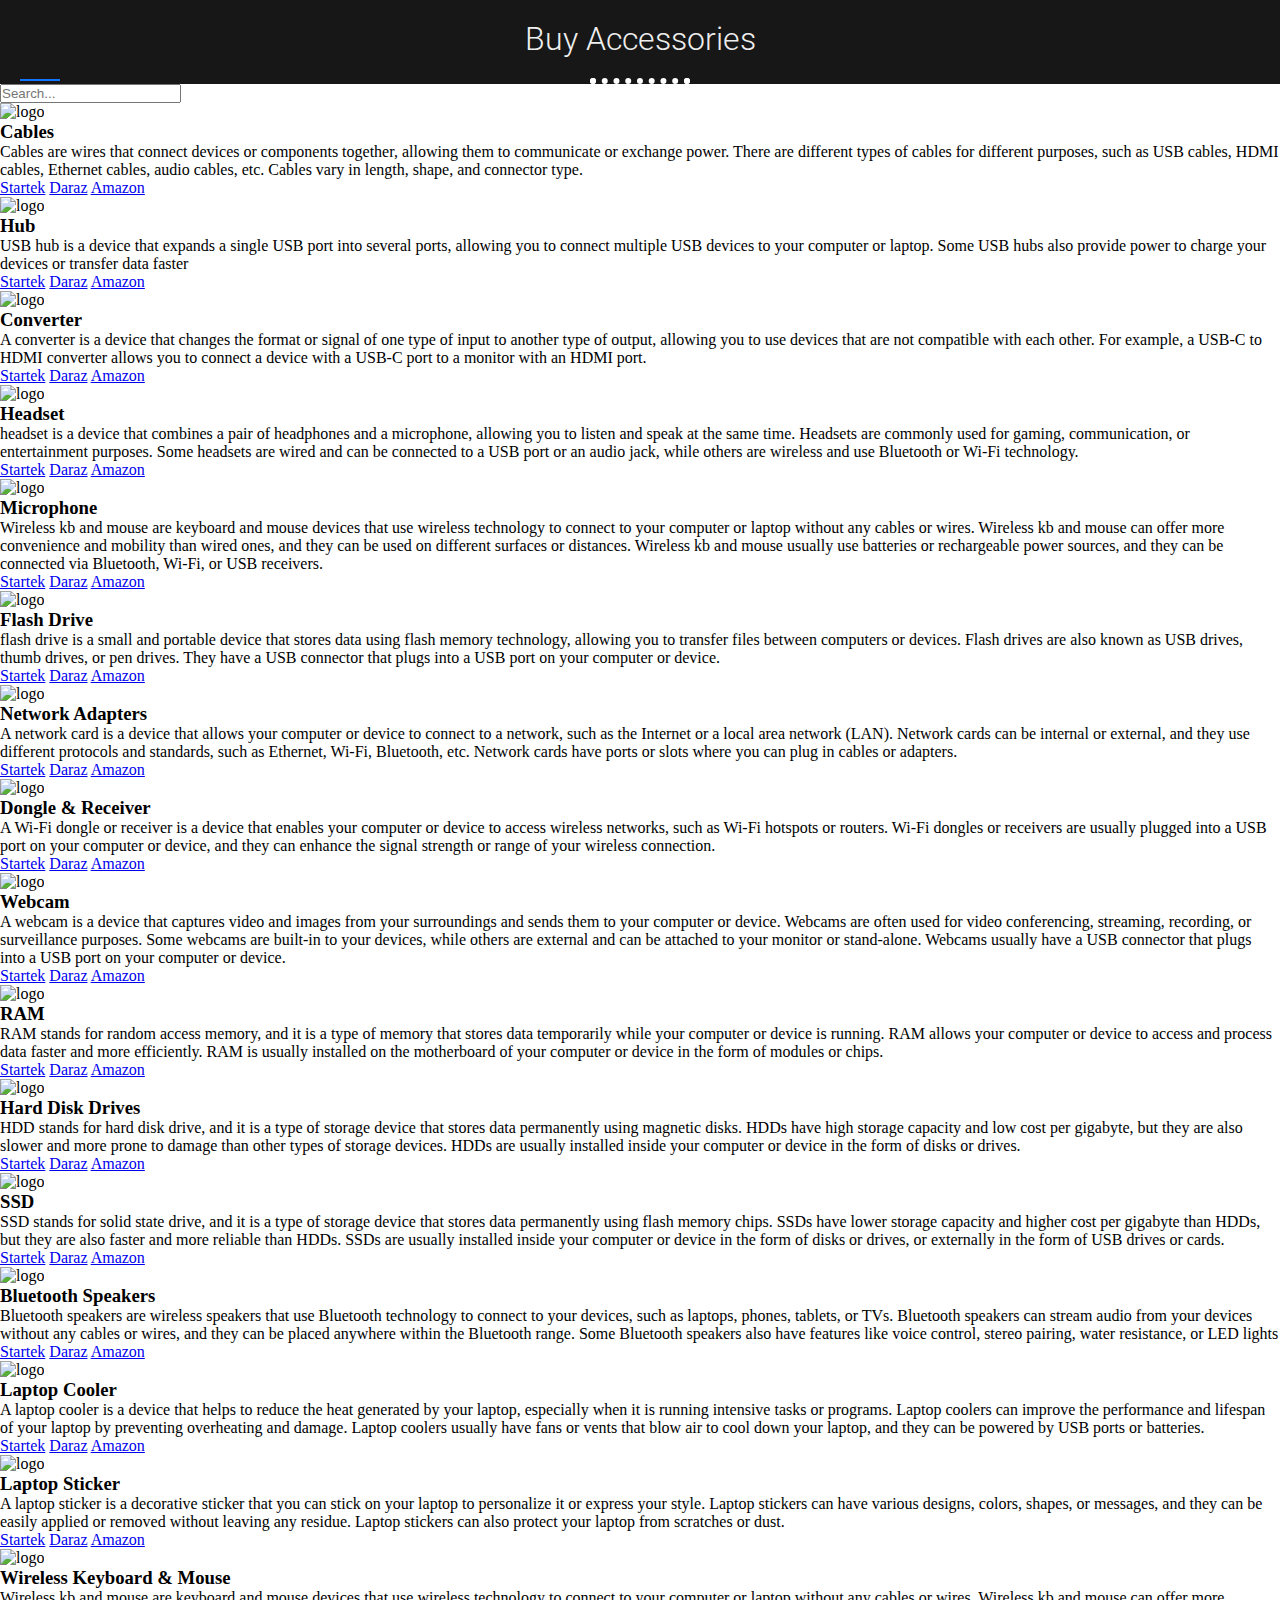
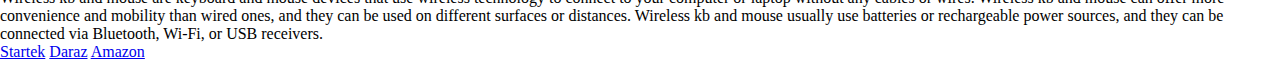
==== pages/accessories/accessories.html @ 8694d3c1 "debug" ====
<!DOCTYPE html>
<html lang="en">

<head>
    <meta charset="UTF-8">
    <meta http-equiv="X-UA-Compatible" content="IE=edge">
    <meta name="viewport" content="width=device-width, initial-scale=1.0">
    <title>Buy Accessories | Utility Toolkit</title>
    <link rel="shortcut icon" href="/favicon.png" type="image/x-icon">

    <!--CSS-->
    <link rel="stylesheet" href="accessories.css">
    <link rel="stylesheet" href="../../css/universal.css">


    <!--Fontawesome CDN-->
    <link rel="stylesheet" href="https://cdnjs.cloudflare.com/ajax/libs/font-awesome/6.1.1/css/all.min.css"
        integrity="sha512-KfkfwYDsLkIlwQp6LFnl8zNdLGxu9YAA1QvwINks4PhcElQSvqcyVLLD9aMhXd13uQjoXtEKNosOWaZqXgel0g=="
        crossorigin="anonymous" referrerpolicy="no-referrer" />

</head>

<body class="body">

    <header class="header">
        <div class="back-button">
            <a href="../../index.html"><i class="far fa-arrow-alt-circle-left"></i></a><!--Back-->
        </div>

        <p class="header-text">Buy Accessories</p>
        <hr class="dotted-hr">
    </header>

    <section class="softwares">
        <div class="search-section">
            <div class="search-container">
                
                <input type="text" placeholder="Search..." class="search-input" onkeydown="handleEnterKey(event)">
                <a href="#" class="close-btn" onclick="closeFunction()"><i class="fa-solid fa-xmark"></i></a>
                <a href="#" class="search-btn" onclick="searchFunction()"><i class="fa-solid fa-magnifying-glass"></i></a>
                
            </div>
        </div>

        <section class="accessories-main">
           
            <div class="bcard-container">
                <div class="image-wrapper">
                    <img src="../../res/accessories-thumbs/cables.jpg" alt="logo" class="bcard-img">
                </div>
                <div class="title-wrapper">
                    <div class="bcard-text-wrapper">
                        <h3 class="bcard-title">Cables</h3>
                        <p class="bcard-desc">Cables are wires that connect devices or components together, allowing them to communicate or exchange power. There are different types of cables for different purposes, such as USB cables, HDMI cables, Ethernet cables, audio cables, etc. Cables vary in length, shape, and connector type.</p>
                    </div>
                    <div class="link-wrapper">
                        <a href="https://www.startech.com.bd/accessories/converter-and-cable" class="bcard-link" target="_blank">Startek</a>
                        <a href="https://www.daraz.com.bd/catalog/?q=cables&_keyori=ss&from=input&spm=a2a0e.searchlistcategory.search.go.14eb2259QyIUKb" class="bcard-link" target="_blank">Daraz</a>
                        <a href="https://www.amazon.com/Cables-Interconnects-Computer-Accessories-Supplies/b?ie=UTF8&node=172463" class="bcard-link" target="_blank">Amazon</a>
                    </div>
                </div>
            </div>
            
            <div class="bcard-container">
                <div class="image-wrapper">
                    <img src="../../res/accessories-thumbs/hub.jpg" alt="logo" class="bcard-img">
                </div>
                <div class="title-wrapper">
                    <div class="bcard-text-wrapper">
                        <h3 class="bcard-title">Hub</h3>
                        <p class="bcard-desc">USB hub is a device that expands a single USB port into several ports, allowing you to connect multiple USB devices to your computer or laptop. Some USB hubs also provide power to charge your devices or transfer data faster</p>
                    </div>
                    <div class="link-wrapper">
                        <a href="https://www.startech.com.bd/product/search?search=usb%20hub" class="bcard-link" target="_blank">Startek</a>
                        <a href="https://www.daraz.com.bd/catalog/?q=usb+hub&_keyori=ss&from=input&spm=a2a0e.searchlist.search.go.247a4cc1bIVt68" class="bcard-link" target="_blank">Daraz</a>
                        <a href="https://www.amazon.com/s?k=usb+hub&crid=26KS12NPRUAX3&sprefix=usb+h%2Caps%2C514&ref=nb_sb_noss_2" class="bcard-link" target="_blank">Amazon</a>
                    </div>
                </div>
            </div>

            <div class="bcard-container">
                <div class="image-wrapper">
                    <img src="../../res/accessories-thumbs/converter.jpg" alt="logo" class="bcard-img">
                </div>
                <div class="title-wrapper">
                    <div class="bcard-text-wrapper">
                        <h3 class="bcard-title">Converter</h3>
                        <p class="bcard-desc">A converter is a device that changes the format or signal of one type of input to another type of output, allowing you to use devices that are not compatible with each other. For example, a USB-C to HDMI converter allows you to connect a device with a USB-C port to a monitor with an HDMI port.</p>
                    </div>
                    <div class="link-wrapper">
                        <a href="https://www.startech.com.bd/product/search?search=converter" class="bcard-link" target="_blank">Startek</a>
                        <a href="https://www.daraz.com.bd/catalog/?q=converter&_keyori=ss&from=input&spm=a2a0e.searchlist.search.go.58653e6bN3MOMS" class="bcard-link" target="_blank">Daraz</a>
                        <a href="https://www.amazon.com/s?k=converter&crid=3FDEK89T9HRG6&sprefix=conver%2Caps%2C524&ref=nb_sb_noss_2" class="bcard-link" target="_blank">Amazon</a>
                    </div>
                </div>
            </div>

            <div class="bcard-container">
                <div class="image-wrapper">
                    <img src="../../res/accessories-thumbs/headset.jpg" alt="logo" class="bcard-img">
                </div>
                <div class="title-wrapper">
                    <div class="bcard-text-wrapper">
                        <h3 class="bcard-title">Headset</h3>
                        <p class="bcard-desc">headset is a device that combines a pair of headphones and a microphone, allowing you to listen and speak at the same time. Headsets are commonly used for gaming, communication, or entertainment purposes. Some headsets are wired and can be connected to a USB port or an audio jack, while others are wireless and use Bluetooth or Wi-Fi technology.</p>
                    </div>
                    <div class="link-wrapper">
                        <a href="https://www.startech.com.bd/product/search?search=headset" class="bcard-link" target="_blank">Startek</a>
                        <a href="https://www.daraz.com.bd/catalog/?q=headset&_keyori=ss&from=input&spm=a2a0e.searchlist.search.go.44bf26fcrJpEYH" class="bcard-link" target="_blank">Daraz</a>
                        <a href="https://www.amazon.com/s?k=headset&crid=1D5YK2GK0RAXV&sprefix=headse%2Caps%2C366&ref=nb_sb_noss_2" class="bcard-link" target="_blank">Amazon</a>
                    </div>
                </div>
            </div>

            <div class="bcard-container">
                <div class="image-wrapper">
                    <img src="../../res/accessories-thumbs/mic.jpg" alt="logo" class="bcard-img">
                </div>
                <div class="title-wrapper">
                    <div class="bcard-text-wrapper">
                        <h3 class="bcard-title">Microphone</h3>
                        <p class="bcard-desc">Wireless kb and mouse are keyboard and mouse devices that use wireless technology to connect to your computer or laptop without any cables or wires. Wireless kb and mouse can offer more convenience and mobility than wired ones, and they can be used on different surfaces or distances. Wireless kb and mouse usually use batteries or rechargeable power sources, and they can be connected via Bluetooth, Wi-Fi, or USB receivers.</p>
                    </div>
                    <div class="link-wrapper">
                        <a href="https://www.startech.com.bd/product/search?search=microphone" class="bcard-link" target="_blank">Startek</a>
                        <a href="https://www.daraz.com.bd/catalog/?q=microphone&_keyori=ss&from=input&spm=a2a0e.searchlist.search.go.70b71519PopYeB" class="bcard-link" target="_blank">Daraz</a>
                        <a href="https://www.amazon.com/s?k=microphone&crid=33XK8N0WJSATA&sprefix=headset%2Caps%2C482&ref=nb_sb_noss_1" class="bcard-link" target="_blank">Amazon</a>
                    </div>
                </div>
            </div>

            <div class="bcard-container">
                <div class="image-wrapper">
                    <img src="../../res/accessories-thumbs/flashdrive.jpg" alt="logo" class="bcard-img">
                </div>
                <div class="title-wrapper">
                    <div class="bcard-text-wrapper">
                        <h3 class="bcard-title">Flash Drive</h3>
                        <p class="bcard-desc">flash drive is a small and portable device that stores data using flash memory technology, allowing you to transfer files between computers or devices. Flash drives are also known as USB drives, thumb drives, or pen drives. They have a USB connector that plugs into a USB port on your computer or device.</p>
                    </div>
                    <div class="link-wrapper">
                        <a href="https://www.startech.com.bd/product/search?search=flash%20drive" class="bcard-link" target="_blank">Startek</a>
                        <a href="https://www.daraz.com.bd/catalog/?q=flash+drive&_keyori=ss&from=input&spm=a2a0e.searchlist.search.go.5f4f3c93hPxgpX" class="bcard-link" target="_blank">Daraz</a>
                        <a href="https://www.amazon.com/s?k=flash+drive&crid=3FKYIZ6HD2N2D&sprefix=flash+drive%2Caps%2C444&ref=nb_sb_noss_1" class="bcard-link" target="_blank">Amazon</a>
                    </div>
                </div>
            </div>

            <div class="bcard-container">
                <div class="image-wrapper">
                    <img src="../../res/accessories-thumbs/networkadapter.jpg" alt="logo" class="bcard-img">
                </div>
                <div class="title-wrapper">
                    <div class="bcard-text-wrapper">
                        <h3 class="bcard-title">Network Adapters</h3>
                        <p class="bcard-desc"> A network card is a device that allows your computer or device to connect to a network, such as the Internet or a local area network (LAN). Network cards can be internal or external, and they use different protocols and standards, such as Ethernet, Wi-Fi, Bluetooth, etc. Network cards have ports or slots where you can plug in cables or adapters.</p>
                    </div>
                    <div class="link-wrapper">
                        <a href="https://www.startech.com.bd/product/search?search=network%20adapter" class="bcard-link" target="_blank">Startek</a>
                        <a href="https://www.daraz.com.bd/catalog/?q=network+adapters&_keyori=ss&from=input&spm=a2a0e.searchlist.search.go.404571b6irMTUr" class="bcard-link" target="_blank">Daraz</a>
                        <a href="https://www.amazon.com/s?k=network+adapters&crid=2GXFWOJHQ6JYX&sprefix=flash+drive%2Caps%2C389&ref=nb_sb_noss_1" class="bcard-link" target="_blank">Amazon</a>
                    </div>
                </div>
            </div>

            <div class="bcard-container">
                <div class="image-wrapper">
                    <img src="../../res/accessories-thumbs/dongle.jpg" alt="logo" class="bcard-img">
                </div>
                <div class="title-wrapper">
                    <div class="bcard-text-wrapper">
                        <h3 class="bcard-title">Dongle & Receiver</h3>
                        <p class="bcard-desc">A Wi-Fi dongle or receiver is a device that enables your computer or device to access wireless networks, such as Wi-Fi hotspots or routers. Wi-Fi dongles or receivers are usually plugged into a USB port on your computer or device, and they can enhance the signal strength or range of your wireless connection.</p>
                    </div>
                    <div class="link-wrapper">
                        <a href="https://www.startech.com.bd/product/search?search=Dongle" class="bcard-link" target="_blank">Startek</a>
                        <a href="https://www.daraz.com.bd/catalog/?q=Dongle+%26+Receiver&_keyori=ss&from=input&spm=a2a0e.searchlist.search.go.9b7b529dlMz8zG" class="bcard-link" target="_blank">Daraz</a>
                        <a href="https://www.amazon.com/s?k=Dongle+%26+Receiver&crid=DI0KEMF2YB98&sprefix=dongle+%26+receiver%2Caps%2C424&ref=nb_sb_noss_2" class="bcard-link" target="_blank">Amazon</a>
                    </div>
                </div>
            </div>

            <div class="bcard-container">
                <div class="image-wrapper">
                    <img src="../../res/accessories-thumbs/webcam.jpg" alt="logo" class="bcard-img">
                </div>
                <div class="title-wrapper">
                    <div class="bcard-text-wrapper">
                        <h3 class="bcard-title">Webcam</h3>
                        <p class="bcard-desc">A webcam is a device that captures video and images from your surroundings and sends them to your computer or device. Webcams are often used for video conferencing, streaming, recording, or surveillance purposes. Some webcams are built-in to your devices, while others are external and can be attached to your monitor or stand-alone. Webcams usually have a USB connector that plugs into a USB port on your computer or device.</p>
                    </div>
                    <div class="link-wrapper">
                        <a href="https://www.startech.com.bd/product/search?search=Webcam" class="bcard-link" target="_blank">Startek</a>
                        <a href="https://www.daraz.com.bd/catalog/?q=Webcam&_keyori=ss&from=input&spm=a2a0e.searchlist.search.go.51b940a4C7V41W" class="bcard-link" target="_blank">Daraz</a>
                        <a href="https://www.amazon.com/s?k=Webcam&crid=QS3STAT1U84D&sprefix=dongle+%26+receiver%2Caps%2C342&ref=nb_sb_noss_2" class="bcard-link" target="_blank">Amazon</a>
                    </div>
                </div>
            </div>

            <div class="bcard-container">
                <div class="image-wrapper">
                    <img src="../../res/accessories-thumbs/ram.jpg" alt="logo" class="bcard-img">
                </div>
                <div class="title-wrapper">
                    <div class="bcard-text-wrapper">
                        <h3 class="bcard-title">RAM</h3>
                        <p class="bcard-desc">RAM stands for random access memory, and it is a type of memory that stores data temporarily while your computer or device is running. RAM allows your computer or device to access and process data faster and more efficiently. RAM is usually installed on the motherboard of your computer or device in the form of modules or chips.</p>
                    </div>
                    <div class="link-wrapper">
                        <a href="https://www.startech.com.bd/product/search?search=RAM" class="bcard-link" target="_blank">Startek</a>
                        <a href="https://www.daraz.com.bd/catalog/?q=Ram&_keyori=ss&from=input&spm=a2a0e.searchlist.search.go.1f4f1d96wsYfe8" class="bcard-link" target="_blank">Daraz</a>
                        <a href="https://www.amazon.com/s?k=RAM&crid=M0MOA0PH8SU7&sprefix=ram%2Caps%2C554&ref=nb_sb_noss_1" class="bcard-link" target="_blank">Amazon</a>
                    </div>
                </div>
            </div>

            <div class="bcard-container">
                <div class="image-wrapper">
                    <img src="../../res/accessories-thumbs/hdd.jpg" alt="logo" class="bcard-img">
                </div>
                <div class="title-wrapper">
                    <div class="bcard-text-wrapper">
                        <h3 class="bcard-title">Hard Disk Drives</h3>
                        <p class="bcard-desc"> HDD stands for hard disk drive, and it is a type of storage device that stores data permanently using magnetic disks. HDDs have high storage capacity and low cost per gigabyte, but they are also slower and more prone to damage than other types of storage devices. HDDs are usually installed inside your computer or device in the form of disks or drives.</p>
                    </div>
                    <div class="link-wrapper">
                        <a href="https://www.startech.com.bd/product/search?search=HDD" class="bcard-link" target="_blank">Startek</a>
                        <a href="https://www.daraz.com.bd/catalog/?q=HDD&_keyori=ss&from=input&spm=a2a0e.searchlist.search.go.6c1b4db8ySnjA4" class="bcard-link" target="_blank">Daraz</a>
                        <a href="https://www.amazon.com/s?k=HDD&crid=1PD1JQ2STYEUN&sprefix=ram%2Caps%2C447&ref=nb_sb_noss_1" class="bcard-link" target="_blank">Amazon</a>
                    </div>
                </div>
            </div>

            <div class="bcard-container">
                <div class="image-wrapper">
                    <img src="../../res/accessories-thumbs/ssd.jpg" alt="logo" class="bcard-img">
                </div>
                <div class="title-wrapper">
                    <div class="bcard-text-wrapper">
                        <h3 class="bcard-title">SSD</h3>
                        <p class="bcard-desc">SSD stands for solid state drive, and it is a type of storage device that stores data permanently using flash memory chips. SSDs have lower storage capacity and higher cost per gigabyte than HDDs, but they are also faster and more reliable than HDDs. SSDs are usually installed inside your computer or device in the form of disks or drives, or externally in the form of USB drives or cards.</p>
                    </div>
                    <div class="link-wrapper">
                        <a href="https://www.startech.com.bd/product/search?search=SSD" class="bcard-link" target="_blank">Startek</a>
                        <a href="https://www.daraz.com.bd/catalog/?q=SSD&_keyori=ss&from=input&spm=a2a0e.searchlist.search.go.51af31e3c96CYs" class="bcard-link" target="_blank">Daraz</a>
                        <a href="https://www.amazon.com/s?k=SSD&crid=GHGDDKQOH202&sprefix=ssd%2Caps%2C354&ref=nb_sb_noss_1" class="bcard-link" target="_blank">Amazon</a>
                    </div>
                </div>
            </div>

            <div class="bcard-container">
                <div class="image-wrapper">
                    <img src="../../res/accessories-thumbs/btspeaker.jpg" alt="logo" class="bcard-img">
                </div>
                <div class="title-wrapper">
                    <div class="bcard-text-wrapper">
                        <h3 class="bcard-title">Bluetooth Speakers</h3>
                        <p class="bcard-desc">Bluetooth speakers are wireless speakers that use Bluetooth technology to connect to your devices, such as laptops, phones, tablets, or TVs. Bluetooth speakers can stream audio from your devices without any cables or wires, and they can be placed anywhere within the Bluetooth range. Some Bluetooth speakers also have features like voice control, stereo pairing, water resistance, or LED lights</p>
                    </div>
                    <div class="link-wrapper">
                        <a href="https://www.startech.com.bd/product/search?search=Bluetooth%20Speakers" class="bcard-link" target="_blank">Startek</a>
                        <a href="https://www.daraz.com.bd/catalog/?q=Bluetooth+Speakers&_keyori=ss&from=input&spm=a2a0e.searchlist.search.go.6d356babdQnr4x" class="bcard-link" target="_blank">Daraz</a>
                        <a href="https://www.amazon.com/s?k=Bluetooth+Speakers&crid=2NWDIFMOE41KA&sprefix=bluetooth+speakers%2Caps%2C594&ref=nb_sb_noss_1" class="bcard-link" target="_blank">Amazon</a>
                    </div>
                </div>
            </div>

            <div class="bcard-container">
                <div class="image-wrapper">
                    <img src="../../res/accessories-thumbs/laptopcooler.jpg" alt="logo" class="bcard-img">
                </div>
                <div class="title-wrapper">
                    <div class="bcard-text-wrapper">
                        <h3 class="bcard-title">Laptop Cooler</h3>
                        <p class="bcard-desc">A laptop cooler is a device that helps to reduce the heat generated by your laptop, especially when it is running intensive tasks or programs. Laptop coolers can improve the performance and lifespan of your laptop by preventing overheating and damage. Laptop coolers usually have fans or vents that blow air to cool down your laptop, and they can be powered by USB ports or batteries.</p>
                    </div>
                    <div class="link-wrapper">
                        <a href="https://www.startech.com.bd/product/search?search=Laptop%20Cooler" class="bcard-link" target="_blank">Startek</a>
                        <a href="https://www.daraz.com.bd/catalog/?q=Laptop+Cooler&_keyori=ss&from=input&spm=a2a0e.searchlist.search.go.391928e8SRyBn4" class="bcard-link" target="_blank">Daraz</a>
                        <a href="https://www.amazon.com/s?k=Laptop+Cooler&crid=36NOPJK18WDTF&sprefix=bluetooth+speakers%2Caps%2C352&ref=nb_sb_noss_1" class="bcard-link" target="_blank">Amazon</a>
                    </div>
                </div>
            </div>

            <div class="bcard-container">
                <div class="image-wrapper">
                    <img src="../../res/accessories-thumbs/lsticker.jpg" alt="logo" class="bcard-img">
                </div>
                <div class="title-wrapper">
                    <div class="bcard-text-wrapper">
                        <h3 class="bcard-title">Laptop Sticker</h3>
                        <p class="bcard-desc">A laptop sticker is a decorative sticker that you can stick on your laptop to personalize it or express your style. Laptop stickers can have various designs, colors, shapes, or messages, and they can be easily applied or removed without leaving any residue. Laptop stickers can also protect your laptop from scratches or dust.</p>
                    </div>
                    <div class="link-wrapper">
                        <a href="#" onclick="alert('Not Available !')" class="bcard-link" target="_blank">Startek</a>
                        <a href="https://www.daraz.com.bd/catalog/?q=Laptop+Sticker&_keyori=ss&from=input&spm=a2a0e.searchlist.search.go.55af728c7ruGzW" class="bcard-link" target="_blank">Daraz</a>
                        <a href="https://www.amazon.com/s?k=Laptop+Sticker&crid=1E0I8B8XMEUA5&sprefix=laptop+cooler%2Caps%2C362&ref=nb_sb_noss_1" class="bcard-link" target="_blank">Amazon</a>
                    </div>
                </div>
            </div>

            <div class="bcard-container">
                <div class="image-wrapper">
                    <img src="../../res/accessories-thumbs/wkbms.jpg" alt="logo" class="bcard-img">
                </div>
                <div class="title-wrapper">
                    <div class="bcard-text-wrapper">
                        <h3 class="bcard-title">Wireless Keyboard & Mouse</h3>
                        <p class="bcard-desc">Wireless kb and mouse are keyboard and mouse devices that use wireless technology to connect to your computer or laptop without any cables or wires. Wireless kb and mouse can offer more convenience and mobility than wired ones, and they can be used on different surfaces or distances. Wireless kb and mouse usually use batteries or rechargeable power sources, and they can be connected via Bluetooth, Wi-Fi, or USB receivers.</p>
                    </div>
                    <div class="link-wrapper">
                        <a href="https://www.startech.com.bd/product/search?search=Wireless%20Keyboard%20%26%20Mouse" class="bcard-link" target="_blank">Startek</a>
                        <a href="https://www.daraz.com.bd/catalog/?q=Wireless+Keyboard+%26+Mouse&_keyori=ss&from=input&spm=a2a0e.searchlist.search.go.65de7959ExUaAF" class="bcard-link" target="_blank">Daraz</a>
                        <a href="https://www.amazon.com/s?k=Wireless+Keyboard+%26+Mouse&crid=31A86FTXZ0IHB&sprefix=laptop+sticker%2Caps%2C357&ref=nb_sb_noss_1" class="bcard-link" target="_blank">Amazon</a>
                    </div>
                </div>
            </div>

        
          </section>

        </div>
    </section>


































    <script src="../../js/jquery.js"></script>
    <script src="../../js/productArray.js"></script>
    <script src="../../js/script.js"></script>

</body>

</html>
---- css/universal.css ----
*{
    margin: 0px;
    padding: 0px;
    box-sizing: border-box;
    scroll-behavior: smooth;
}


/******* Fonts *******/
@font-face {
    font-family: Font1;
    src: url('../fonts/Roboto-Light.ttf');
}
@font-face {
    font-family: Font2;
    src: url('../fonts/Roboto-Light.ttf');
}

/******* Colors *******/
/* Followed Theme : #1176ff */


 :root {
    --theme: #1176ff; 
    --bg   : #171717; 
    --text : #eeeeee; 
    --dim  : #aaaaaa;
    --bgh: #222222;
} 




/******* ScrollBar *******/
::-webkit-scrollbar {
    width: 8px;
    height: 10px;
}
::-webkit-scrollbar-track {
    background-color: #5f5f5f;
}
::-webkit-scrollbar-thumb {
    background-color: var(--theme);
    border-radius: 10px;
    border: 2px solid #000000;
}
::-webkit-scrollbar-thumb:hover {
    background-color: #313131;
}

/******* Back Button *******/
.back-button{
    padding: 10px 10px;
    margin-top: 20px;
    border-bottom: 2px solid var(--theme);
    border-radius: 0px;
    position: absolute;
    top: 20px;
    left: 20px;
    transition: 0.2s;
    background-color: var(--bg);
}
.back-button a{
    padding: 10px;
    text-decoration: none;
    color: var(--text);
    font-family: Font1;
    font-weight: 600;
    background-color: transparent;
}
.back-button a i{
    background-color: transparent;
}
.back-button:hover{
    transition: 0.2s;
    border: none;
    border-radius: 2px;
    border-bottom: 3px solid var(--theme);
    background-color: #313131;
}
.back-button a:hover{
    color: var(--theme);
}

/* a:visited{
    color: ;
} */

header{
    background-color: var(--bg);
}
.header-text{
    color: var(--text);
    font-family: Font1;
    display: block;
    width: 30%;
    margin: 0 auto;
    text-align: center;
    font-size: 32px;
    padding-top: 20px;
    transition: 0.2s;
}
.dotted-hr{
    border: 6px dotted white;
    border-bottom: none;
    margin: 0 auto;
    margin-top: 20px;
    width: 100px;
}

@media screen and (max-width: 1280px) and (max-height: 720px)
{
    .header-text{
        font-size: 32px;
    }
}

@media screen and (max-width:992px){
    header{
        padding: 20px 0px;
    }
    .header-text{
        color: var(--text);
        font-family: Font1;
        display: block;
        width: 70%;
        margin: 10px auto;
        text-align: center;
        font-size: 25px;
        transition: 0.2s;
        padding-top: 0px;
    }
    .dotted-hr{
        border: 6px dotted white;
        border-bottom: none;
        margin: 0 auto;
        width: 100px;
    }

    .back-button{
        display: none;
    }
}
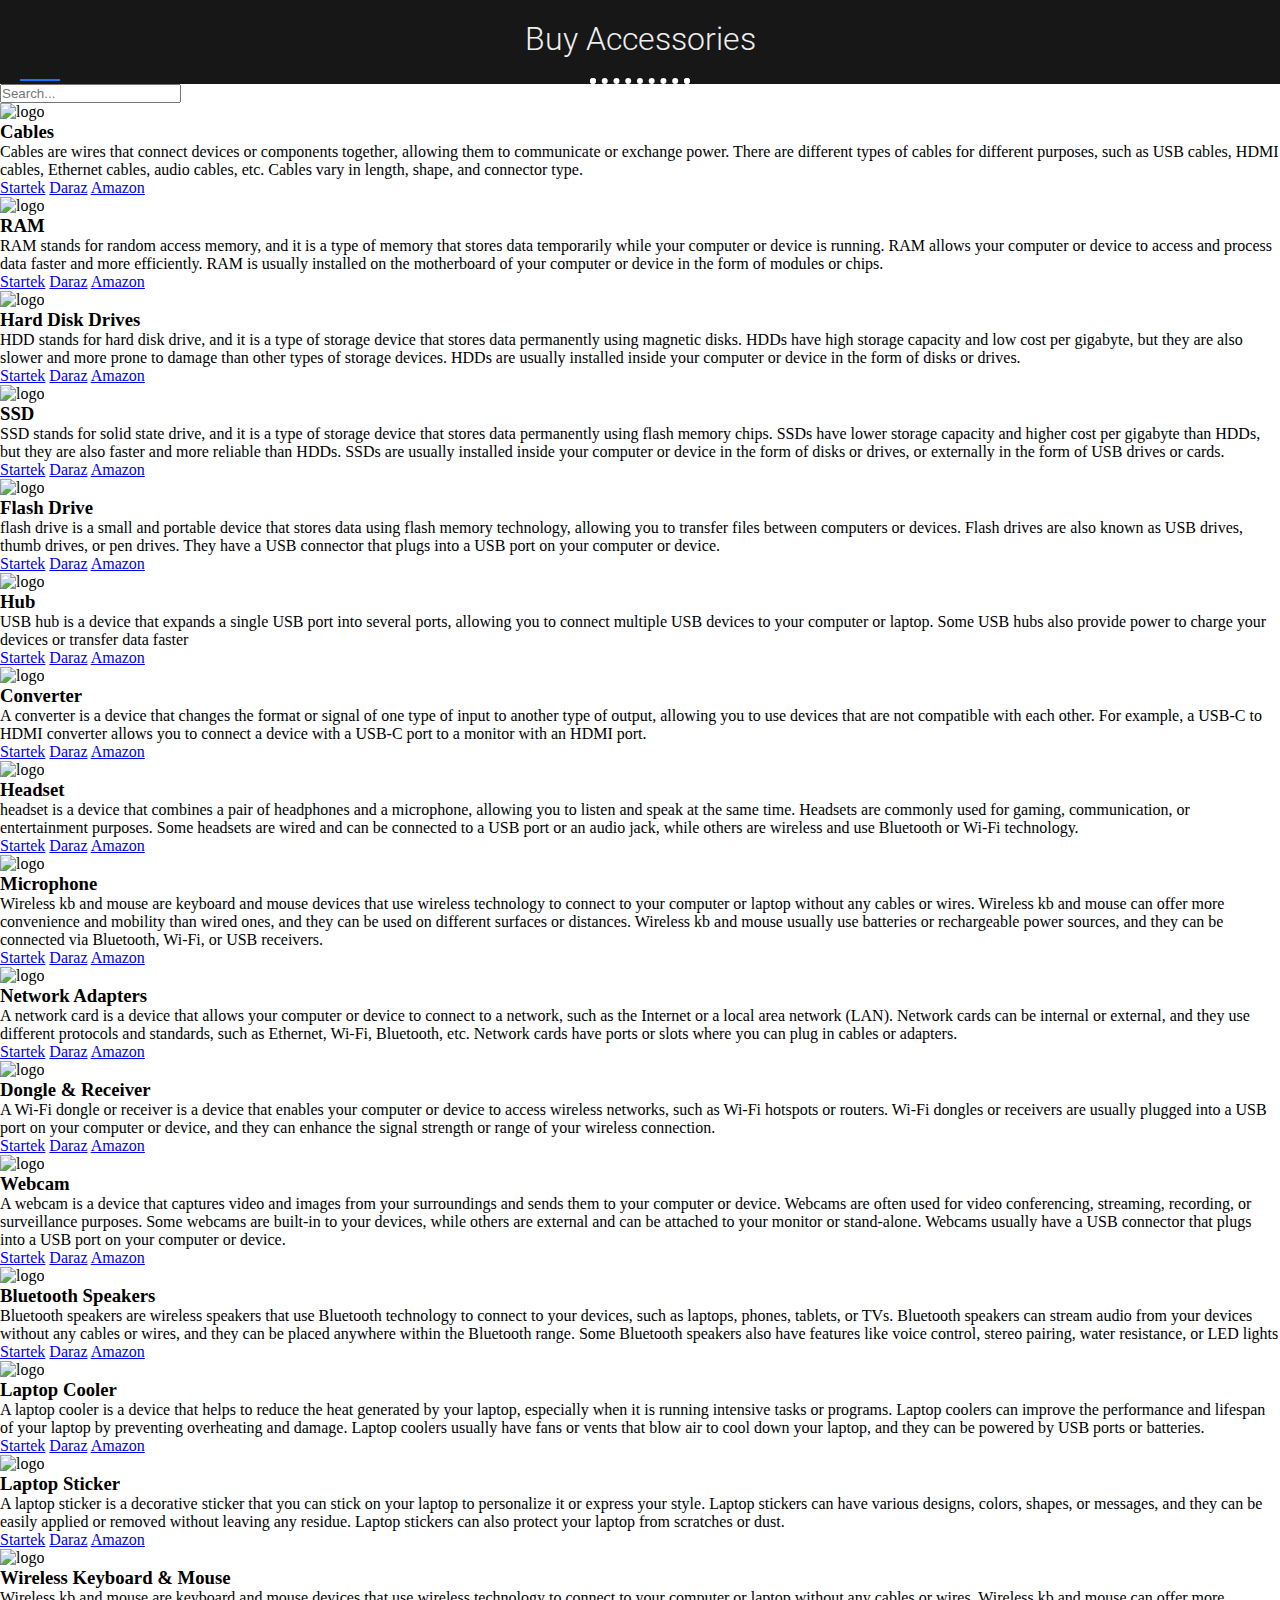
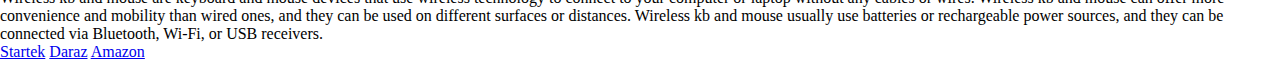
==== commit f471cd62: "debug" ====
--- a/pages/accessories/accessories.html
+++ b/pages/accessories/accessories.html
@@ -60,6 +60,74 @@
                     </div>
                 </div>
             </div>
+
+            <div class="bcard-container">
+                <div class="image-wrapper">
+                    <img src="../../res/accessories-thumbs/ram.jpg" alt="logo" class="bcard-img">
+                </div>
+                <div class="title-wrapper">
+                    <div class="bcard-text-wrapper">
+                        <h3 class="bcard-title">RAM</h3>
+                        <p class="bcard-desc">RAM stands for random access memory, and it is a type of memory that stores data temporarily while your computer or device is running. RAM allows your computer or device to access and process data faster and more efficiently. RAM is usually installed on the motherboard of your computer or device in the form of modules or chips.</p>
+                    </div>
+                    <div class="link-wrapper">
+                        <a href="https://www.startech.com.bd/product/search?search=RAM" class="bcard-link" target="_blank">Startek</a>
+                        <a href="https://www.daraz.com.bd/catalog/?q=Ram&_keyori=ss&from=input&spm=a2a0e.searchlist.search.go.1f4f1d96wsYfe8" class="bcard-link" target="_blank">Daraz</a>
+                        <a href="https://www.amazon.com/s?k=RAM&crid=M0MOA0PH8SU7&sprefix=ram%2Caps%2C554&ref=nb_sb_noss_1" class="bcard-link" target="_blank">Amazon</a>
+                    </div>
+                </div>
+            </div>
+
+            <div class="bcard-container">
+                <div class="image-wrapper">
+                    <img src="../../res/accessories-thumbs/hdd.jpg" alt="logo" class="bcard-img">
+                </div>
+                <div class="title-wrapper">
+                    <div class="bcard-text-wrapper">
+                        <h3 class="bcard-title">Hard Disk Drives</h3>
+                        <p class="bcard-desc"> HDD stands for hard disk drive, and it is a type of storage device that stores data permanently using magnetic disks. HDDs have high storage capacity and low cost per gigabyte, but they are also slower and more prone to damage than other types of storage devices. HDDs are usually installed inside your computer or device in the form of disks or drives.</p>
+                    </div>
+                    <div class="link-wrapper">
+                        <a href="https://www.startech.com.bd/product/search?search=HDD" class="bcard-link" target="_blank">Startek</a>
+                        <a href="https://www.daraz.com.bd/catalog/?q=HDD&_keyori=ss&from=input&spm=a2a0e.searchlist.search.go.6c1b4db8ySnjA4" class="bcard-link" target="_blank">Daraz</a>
+                        <a href="https://www.amazon.com/s?k=HDD&crid=1PD1JQ2STYEUN&sprefix=ram%2Caps%2C447&ref=nb_sb_noss_1" class="bcard-link" target="_blank">Amazon</a>
+                    </div>
+                </div>
+            </div>
+
+            <div class="bcard-container">
+                <div class="image-wrapper">
+                    <img src="../../res/accessories-thumbs/ssd.jpg" alt="logo" class="bcard-img">
+                </div>
+                <div class="title-wrapper">
+                    <div class="bcard-text-wrapper">
+                        <h3 class="bcard-title">SSD</h3>
+                        <p class="bcard-desc">SSD stands for solid state drive, and it is a type of storage device that stores data permanently using flash memory chips. SSDs have lower storage capacity and higher cost per gigabyte than HDDs, but they are also faster and more reliable than HDDs. SSDs are usually installed inside your computer or device in the form of disks or drives, or externally in the form of USB drives or cards.</p>
+                    </div>
+                    <div class="link-wrapper">
+                        <a href="https://www.startech.com.bd/product/search?search=SSD" class="bcard-link" target="_blank">Startek</a>
+                        <a href="https://www.daraz.com.bd/catalog/?q=SSD&_keyori=ss&from=input&spm=a2a0e.searchlist.search.go.51af31e3c96CYs" class="bcard-link" target="_blank">Daraz</a>
+                        <a href="https://www.amazon.com/s?k=SSD&crid=GHGDDKQOH202&sprefix=ssd%2Caps%2C354&ref=nb_sb_noss_1" class="bcard-link" target="_blank">Amazon</a>
+                    </div>
+                </div>
+            </div>
+
+            <div class="bcard-container">
+                <div class="image-wrapper">
+                    <img src="../../res/accessories-thumbs/flashdrive.jpg" alt="logo" class="bcard-img">
+                </div>
+                <div class="title-wrapper">
+                    <div class="bcard-text-wrapper">
+                        <h3 class="bcard-title">Flash Drive</h3>
+                        <p class="bcard-desc">flash drive is a small and portable device that stores data using flash memory technology, allowing you to transfer files between computers or devices. Flash drives are also known as USB drives, thumb drives, or pen drives. They have a USB connector that plugs into a USB port on your computer or device.</p>
+                    </div>
+                    <div class="link-wrapper">
+                        <a href="https://www.startech.com.bd/product/search?search=flash%20drive" class="bcard-link" target="_blank">Startek</a>
+                        <a href="https://www.daraz.com.bd/catalog/?q=flash+drive&_keyori=ss&from=input&spm=a2a0e.searchlist.search.go.5f4f3c93hPxgpX" class="bcard-link" target="_blank">Daraz</a>
+                        <a href="https://www.amazon.com/s?k=flash+drive&crid=3FKYIZ6HD2N2D&sprefix=flash+drive%2Caps%2C444&ref=nb_sb_noss_1" class="bcard-link" target="_blank">Amazon</a>
+                    </div>
+                </div>
+            </div>
             
             <div class="bcard-container">
                 <div class="image-wrapper">
@@ -131,23 +199,6 @@
 
             <div class="bcard-container">
                 <div class="image-wrapper">
-                    <img src="../../res/accessories-thumbs/flashdrive.jpg" alt="logo" class="bcard-img">
-                </div>
-                <div class="title-wrapper">
-                    <div class="bcard-text-wrapper">
-                        <h3 class="bcard-title">Flash Drive</h3>
-                        <p class="bcard-desc">flash drive is a small and portable device that stores data using flash memory technology, allowing you to transfer files between computers or devices. Flash drives are also known as USB drives, thumb drives, or pen drives. They have a USB connector that plugs into a USB port on your computer or device.</p>
-                    </div>
-                    <div class="link-wrapper">
-                        <a href="https://www.startech.com.bd/product/search?search=flash%20drive" class="bcard-link" target="_blank">Startek</a>
-                        <a href="https://www.daraz.com.bd/catalog/?q=flash+drive&_keyori=ss&from=input&spm=a2a0e.searchlist.search.go.5f4f3c93hPxgpX" class="bcard-link" target="_blank">Daraz</a>
-                        <a href="https://www.amazon.com/s?k=flash+drive&crid=3FKYIZ6HD2N2D&sprefix=flash+drive%2Caps%2C444&ref=nb_sb_noss_1" class="bcard-link" target="_blank">Amazon</a>
-                    </div>
-                </div>
-            </div>
-
-            <div class="bcard-container">
-                <div class="image-wrapper">
                     <img src="../../res/accessories-thumbs/networkadapter.jpg" alt="logo" class="bcard-img">
                 </div>
                 <div class="title-wrapper">
@@ -199,57 +250,6 @@
 
             <div class="bcard-container">
                 <div class="image-wrapper">
-                    <img src="../../res/accessories-thumbs/ram.jpg" alt="logo" class="bcard-img">
-                </div>
-                <div class="title-wrapper">
-                    <div class="bcard-text-wrapper">
-                        <h3 class="bcard-title">RAM</h3>
-                        <p class="bcard-desc">RAM stands for random access memory, and it is a type of memory that stores data temporarily while your computer or device is running. RAM allows your computer or device to access and process data faster and more efficiently. RAM is usually installed on the motherboard of your computer or device in the form of modules or chips.</p>
-                    </div>
-                    <div class="link-wrapper">
-                        <a href="https://www.startech.com.bd/product/search?search=RAM" class="bcard-link" target="_blank">Startek</a>
-                        <a href="https://www.daraz.com.bd/catalog/?q=Ram&_keyori=ss&from=input&spm=a2a0e.searchlist.search.go.1f4f1d96wsYfe8" class="bcard-link" target="_blank">Daraz</a>
-                        <a href="https://www.amazon.com/s?k=RAM&crid=M0MOA0PH8SU7&sprefix=ram%2Caps%2C554&ref=nb_sb_noss_1" class="bcard-link" target="_blank">Amazon</a>
-                    </div>
-                </div>
-            </div>
-
-            <div class="bcard-container">
-                <div class="image-wrapper">
-                    <img src="../../res/accessories-thumbs/hdd.jpg" alt="logo" class="bcard-img">
-                </div>
-                <div class="title-wrapper">
-                    <div class="bcard-text-wrapper">
-                        <h3 class="bcard-title">Hard Disk Drives</h3>
-                        <p class="bcard-desc"> HDD stands for hard disk drive, and it is a type of storage device that stores data permanently using magnetic disks. HDDs have high storage capacity and low cost per gigabyte, but they are also slower and more prone to damage than other types of storage devices. HDDs are usually installed inside your computer or device in the form of disks or drives.</p>
-                    </div>
-                    <div class="link-wrapper">
-                        <a href="https://www.startech.com.bd/product/search?search=HDD" class="bcard-link" target="_blank">Startek</a>
-                        <a href="https://www.daraz.com.bd/catalog/?q=HDD&_keyori=ss&from=input&spm=a2a0e.searchlist.search.go.6c1b4db8ySnjA4" class="bcard-link" target="_blank">Daraz</a>
-                        <a href="https://www.amazon.com/s?k=HDD&crid=1PD1JQ2STYEUN&sprefix=ram%2Caps%2C447&ref=nb_sb_noss_1" class="bcard-link" target="_blank">Amazon</a>
-                    </div>
-                </div>
-            </div>
-
-            <div class="bcard-container">
-                <div class="image-wrapper">
-                    <img src="../../res/accessories-thumbs/ssd.jpg" alt="logo" class="bcard-img">
-                </div>
-                <div class="title-wrapper">
-                    <div class="bcard-text-wrapper">
-                        <h3 class="bcard-title">SSD</h3>
-                        <p class="bcard-desc">SSD stands for solid state drive, and it is a type of storage device that stores data permanently using flash memory chips. SSDs have lower storage capacity and higher cost per gigabyte than HDDs, but they are also faster and more reliable than HDDs. SSDs are usually installed inside your computer or device in the form of disks or drives, or externally in the form of USB drives or cards.</p>
-                    </div>
-                    <div class="link-wrapper">
-                        <a href="https://www.startech.com.bd/product/search?search=SSD" class="bcard-link" target="_blank">Startek</a>
-                        <a href="https://www.daraz.com.bd/catalog/?q=SSD&_keyori=ss&from=input&spm=a2a0e.searchlist.search.go.51af31e3c96CYs" class="bcard-link" target="_blank">Daraz</a>
-                        <a href="https://www.amazon.com/s?k=SSD&crid=GHGDDKQOH202&sprefix=ssd%2Caps%2C354&ref=nb_sb_noss_1" class="bcard-link" target="_blank">Amazon</a>
-                    </div>
-                </div>
-            </div>
-
-            <div class="bcard-container">
-                <div class="image-wrapper">
                     <img src="../../res/accessories-thumbs/btspeaker.jpg" alt="logo" class="bcard-img">
                 </div>
                 <div class="title-wrapper">
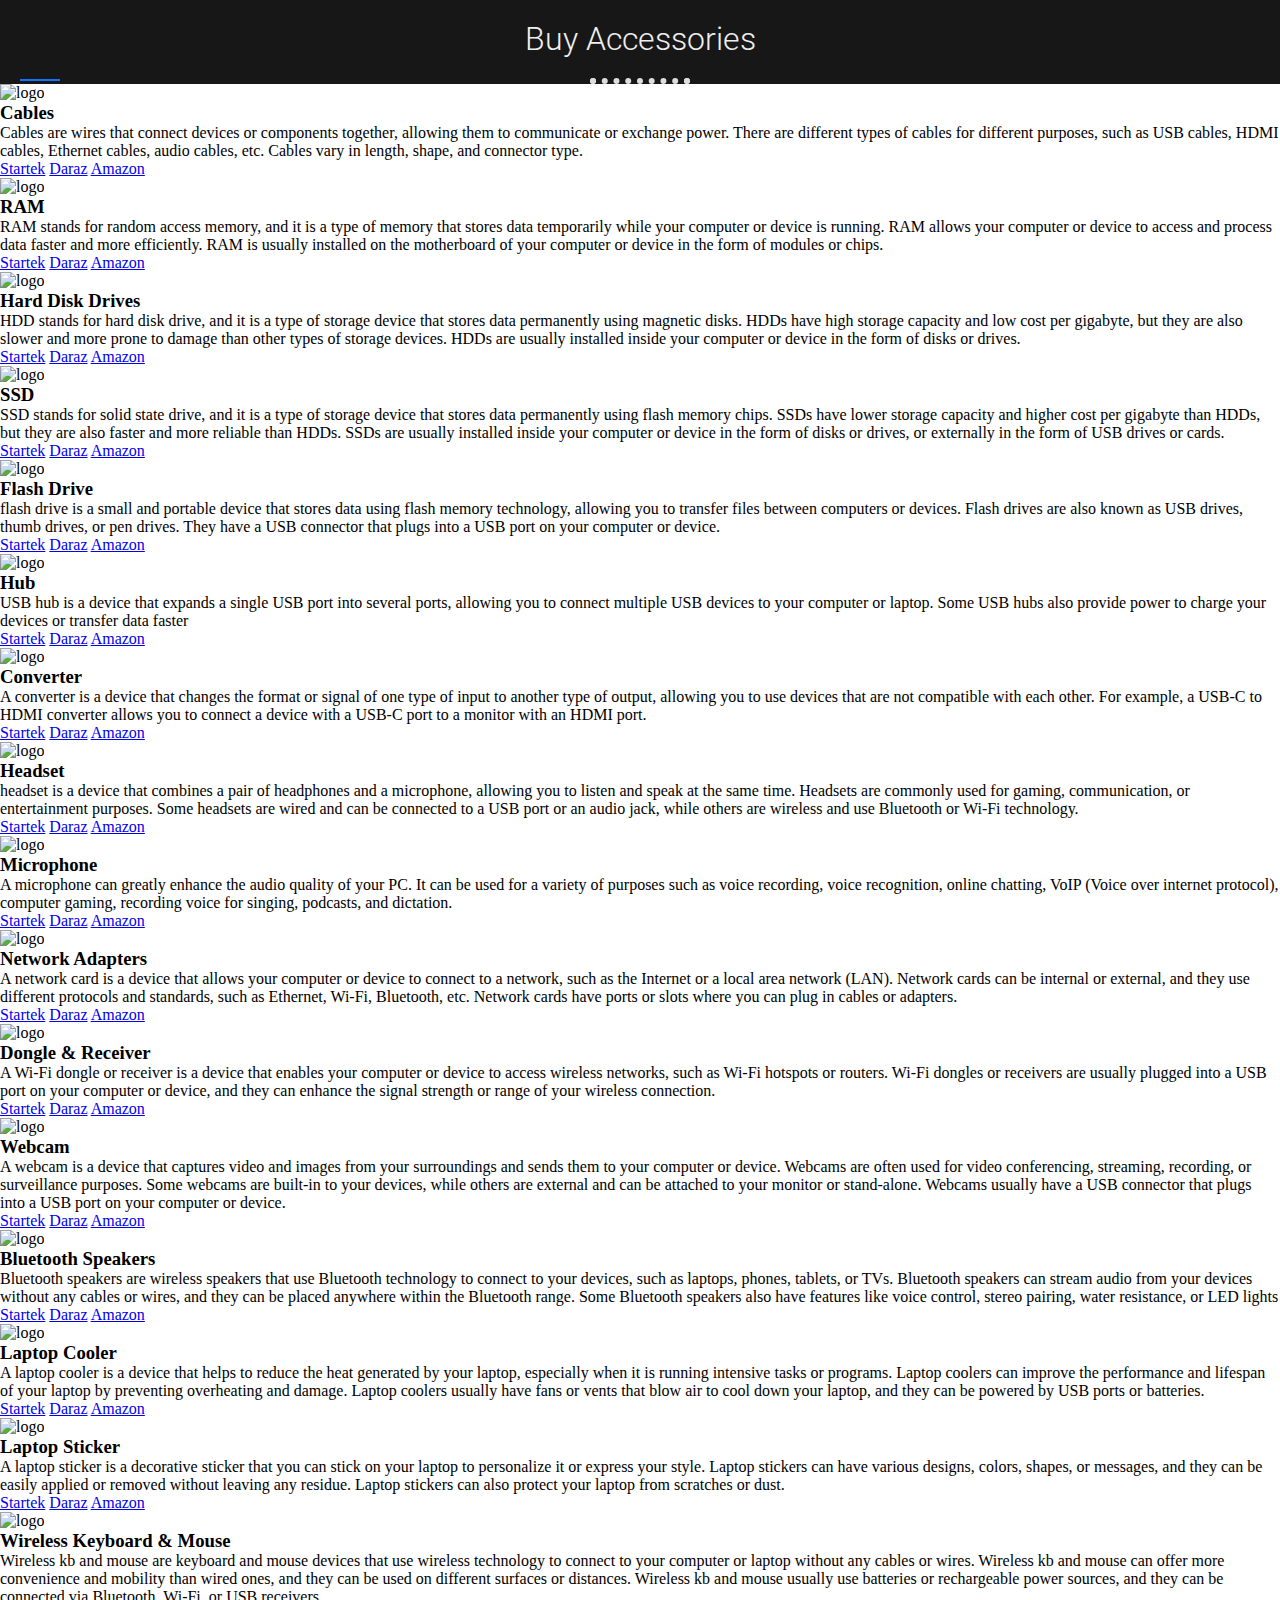
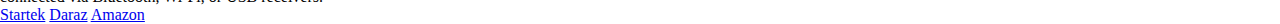
==== commit 4e7b22eb: "v 1.0.4" ====
--- a/pages/accessories/accessories.html
+++ b/pages/accessories/accessories.html
@@ -32,15 +32,13 @@
     </header>
 
     <section class="softwares">
-        <div class="search-section">
+        <!-- <div class="search-section">
             <div class="search-container">
-                
                 <input type="text" placeholder="Search..." class="search-input" onkeydown="handleEnterKey(event)">
                 <a href="#" class="close-btn" onclick="closeFunction()"><i class="fa-solid fa-xmark"></i></a>
                 <a href="#" class="search-btn" onclick="searchFunction()"><i class="fa-solid fa-magnifying-glass"></i></a>
-                
-            </div>
-        </div>
+            </div>
+        </div> -->
 
         <section class="accessories-main">
            
@@ -187,7 +185,7 @@
                 <div class="title-wrapper">
                     <div class="bcard-text-wrapper">
                         <h3 class="bcard-title">Microphone</h3>
-                        <p class="bcard-desc">Wireless kb and mouse are keyboard and mouse devices that use wireless technology to connect to your computer or laptop without any cables or wires. Wireless kb and mouse can offer more convenience and mobility than wired ones, and they can be used on different surfaces or distances. Wireless kb and mouse usually use batteries or rechargeable power sources, and they can be connected via Bluetooth, Wi-Fi, or USB receivers.</p>
+                        <p class="bcard-desc">A microphone can greatly enhance the audio quality of your PC. It can be used for a variety of purposes such as voice recording, voice recognition, online chatting, VoIP (Voice over internet protocol), computer gaming, recording voice for singing, podcasts, and dictation.</p>
                     </div>
                     <div class="link-wrapper">
                         <a href="https://www.startech.com.bd/product/search?search=microphone" class="bcard-link" target="_blank">Startek</a>
@@ -321,42 +319,7 @@
 
         </div>
     </section>
-
-
-
-
-
-
-
-
-
-
-
-
-
-
-
-
-
-
-
-
-
-
-
-
-
-
-
-
-
-
-
-
-
-
-    <script src="../../js/jquery.js"></script>
-    <script src="../../js/productArray.js"></script>
+    
     <script src="../../js/script.js"></script>
 
 </body>
--- a/css/universal.css
+++ b/css/universal.css
@@ -15,25 +15,54 @@
     font-family: Font2;
     src: url('../fonts/Roboto-Light.ttf');
 }
+@font-face {
+    font-family: fontDesc;
+    src: url('../fonts/Quicksand-Light.ttf');
+}
 
 /******* Colors *******/
 /* Followed Theme : #1176ff */
 
-
- :root {
+:root {
     --theme: #1176ff; 
+    --theme-d: #00419c; 
     --bg   : #171717; 
     --text : #eeeeee; 
     --dim  : #aaaaaa;
     --bgh: #222222;
-} 
+    --bghh: #282828;
+    --inverse : #dddddd;
+    --shadow : #1176ff 0px 0px 25px;
+    --transparent : 
+  }
+  
+  [data-theme="light"] {
+    --theme: #1176ff; 
+    --theme-d: #00419c; 
+    --bg   : #e1f5fe; 
+    --text : #000000; 
+    --dim  : #505050;
+    --bgh: #d3e4fd;
+    --bghh: #bbd4fd;
+    --inverse : #444444;
+    --shadow : #1176ff 0px 0px 25px;
+    --transparent : transparent;
 
+  }
+  
+
+  body {
+    background-color: var(--bg-color);
+    color: var(--text-color);
+    transition: background-color 0.3s ease, color 0.3s ease;
+    visibility: hidden;
+    }
 
 
 
 /******* ScrollBar *******/
 ::-webkit-scrollbar {
-    width: 8px;
+    width: 6px;
     height: 10px;
 }
 ::-webkit-scrollbar-track {
@@ -72,11 +101,12 @@
     background-color: transparent;
 }
 .back-button:hover{
+
     transition: 0.2s;
     border: none;
-    border-radius: 2px;
+    border-radius: 4px !important; 
     border-bottom: 3px solid var(--theme);
-    background-color: #313131;
+    background-color: var(--bgh);
 }
 .back-button a:hover{
     color: var(--theme);
@@ -101,11 +131,12 @@
     transition: 0.2s;
 }
 .dotted-hr{
-    border: 6px dotted white;
+    border: 6px dotted var(--inverse);
     border-bottom: none;
     margin: 0 auto;
     margin-top: 20px;
     width: 100px;
+    background-color: var(--bg);
 }
 
 @media screen and (max-width: 1280px) and (max-height: 720px)
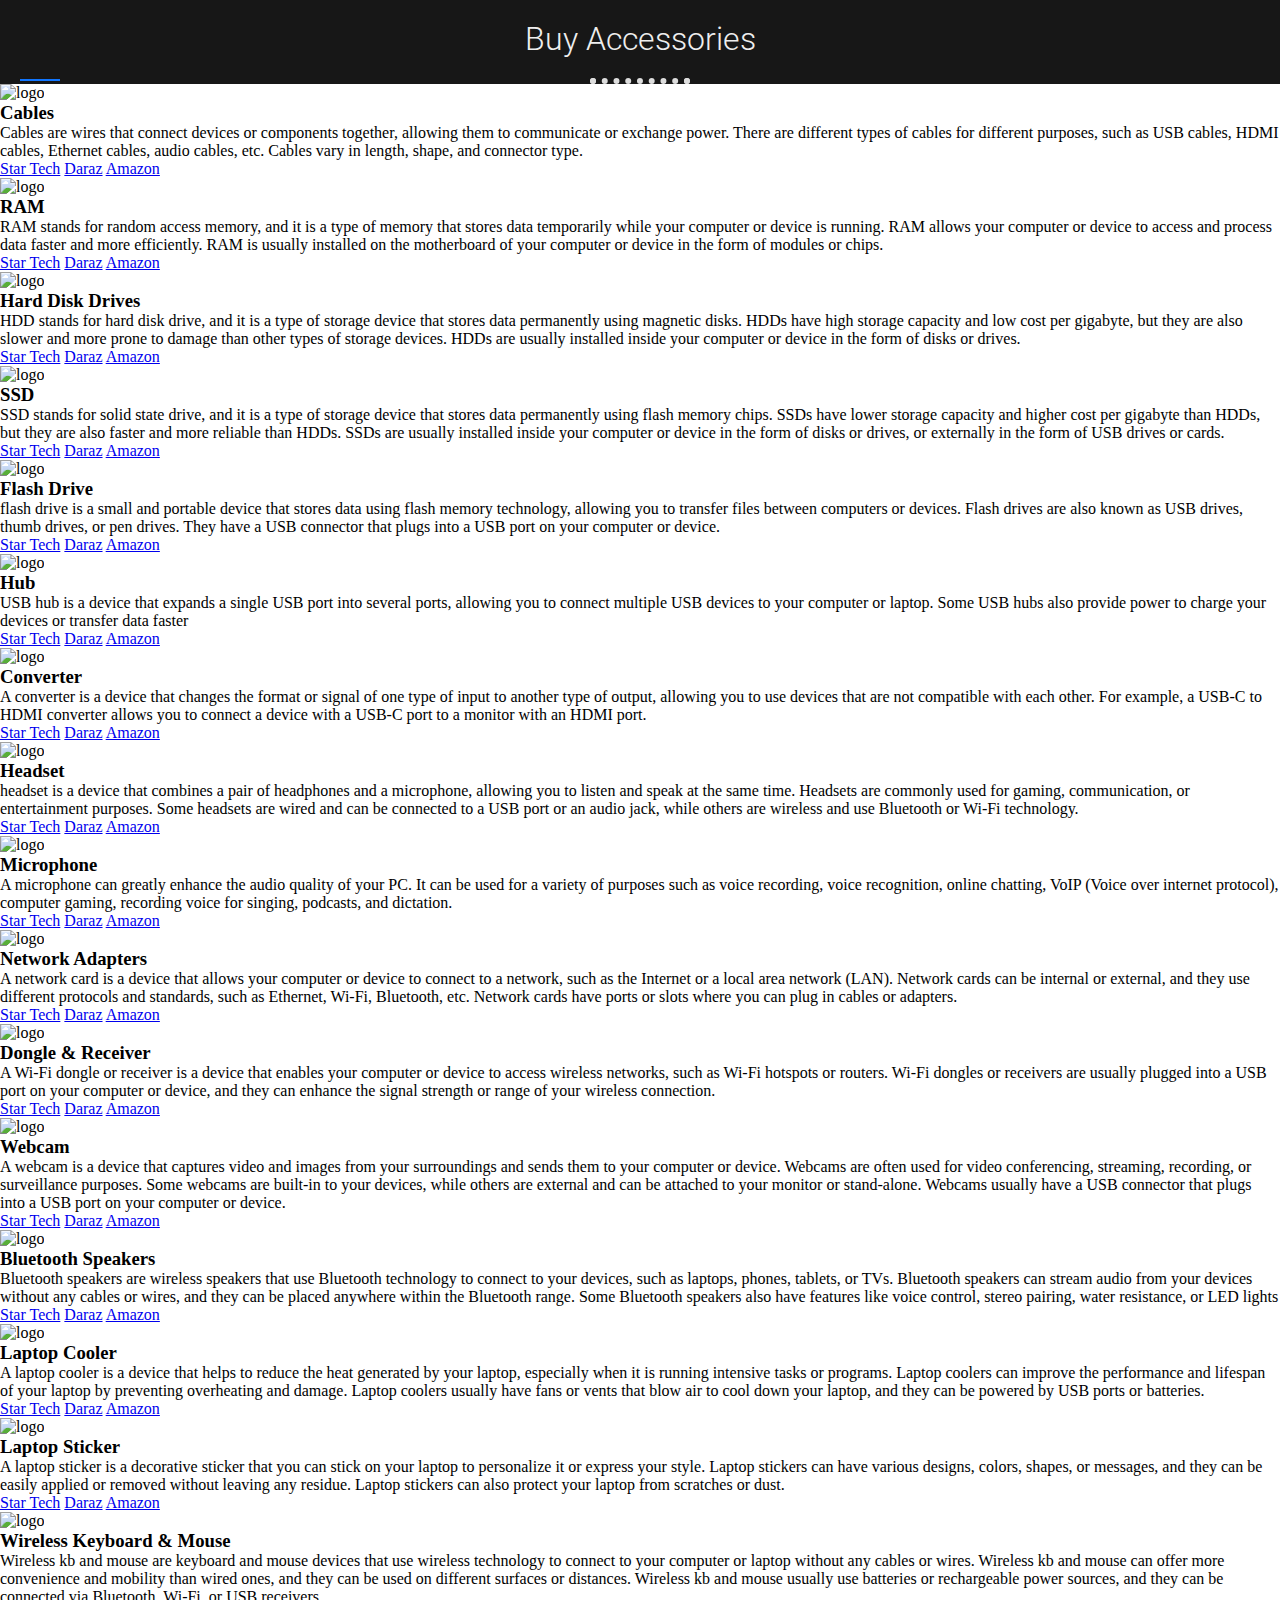
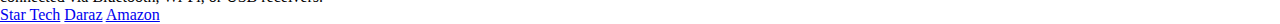
==== commit 2e221316: "v 1.0.4" ====
--- a/pages/accessories/accessories.html
+++ b/pages/accessories/accessories.html
@@ -52,7 +52,7 @@
                         <p class="bcard-desc">Cables are wires that connect devices or components together, allowing them to communicate or exchange power. There are different types of cables for different purposes, such as USB cables, HDMI cables, Ethernet cables, audio cables, etc. Cables vary in length, shape, and connector type.</p>
                     </div>
                     <div class="link-wrapper">
-                        <a href="https://www.startech.com.bd/accessories/converter-and-cable" class="bcard-link" target="_blank">Startek</a>
+                        <a href="https://www.startech.com.bd/accessories/converter-and-cable" class="bcard-link" target="_blank">Star Tech</a>
                         <a href="https://www.daraz.com.bd/catalog/?q=cables&_keyori=ss&from=input&spm=a2a0e.searchlistcategory.search.go.14eb2259QyIUKb" class="bcard-link" target="_blank">Daraz</a>
                         <a href="https://www.amazon.com/Cables-Interconnects-Computer-Accessories-Supplies/b?ie=UTF8&node=172463" class="bcard-link" target="_blank">Amazon</a>
                     </div>
@@ -69,7 +69,7 @@
                         <p class="bcard-desc">RAM stands for random access memory, and it is a type of memory that stores data temporarily while your computer or device is running. RAM allows your computer or device to access and process data faster and more efficiently. RAM is usually installed on the motherboard of your computer or device in the form of modules or chips.</p>
                     </div>
                     <div class="link-wrapper">
-                        <a href="https://www.startech.com.bd/product/search?search=RAM" class="bcard-link" target="_blank">Startek</a>
+                        <a href="https://www.startech.com.bd/product/search?search=RAM" class="bcard-link" target="_blank">Star Tech</a>
                         <a href="https://www.daraz.com.bd/catalog/?q=Ram&_keyori=ss&from=input&spm=a2a0e.searchlist.search.go.1f4f1d96wsYfe8" class="bcard-link" target="_blank">Daraz</a>
                         <a href="https://www.amazon.com/s?k=RAM&crid=M0MOA0PH8SU7&sprefix=ram%2Caps%2C554&ref=nb_sb_noss_1" class="bcard-link" target="_blank">Amazon</a>
                     </div>
@@ -86,7 +86,7 @@
                         <p class="bcard-desc"> HDD stands for hard disk drive, and it is a type of storage device that stores data permanently using magnetic disks. HDDs have high storage capacity and low cost per gigabyte, but they are also slower and more prone to damage than other types of storage devices. HDDs are usually installed inside your computer or device in the form of disks or drives.</p>
                     </div>
                     <div class="link-wrapper">
-                        <a href="https://www.startech.com.bd/product/search?search=HDD" class="bcard-link" target="_blank">Startek</a>
+                        <a href="https://www.startech.com.bd/product/search?search=HDD" class="bcard-link" target="_blank">Star Tech</a>
                         <a href="https://www.daraz.com.bd/catalog/?q=HDD&_keyori=ss&from=input&spm=a2a0e.searchlist.search.go.6c1b4db8ySnjA4" class="bcard-link" target="_blank">Daraz</a>
                         <a href="https://www.amazon.com/s?k=HDD&crid=1PD1JQ2STYEUN&sprefix=ram%2Caps%2C447&ref=nb_sb_noss_1" class="bcard-link" target="_blank">Amazon</a>
                     </div>
@@ -103,7 +103,7 @@
                         <p class="bcard-desc">SSD stands for solid state drive, and it is a type of storage device that stores data permanently using flash memory chips. SSDs have lower storage capacity and higher cost per gigabyte than HDDs, but they are also faster and more reliable than HDDs. SSDs are usually installed inside your computer or device in the form of disks or drives, or externally in the form of USB drives or cards.</p>
                     </div>
                     <div class="link-wrapper">
-                        <a href="https://www.startech.com.bd/product/search?search=SSD" class="bcard-link" target="_blank">Startek</a>
+                        <a href="https://www.startech.com.bd/product/search?search=SSD" class="bcard-link" target="_blank">Star Tech</a>
                         <a href="https://www.daraz.com.bd/catalog/?q=SSD&_keyori=ss&from=input&spm=a2a0e.searchlist.search.go.51af31e3c96CYs" class="bcard-link" target="_blank">Daraz</a>
                         <a href="https://www.amazon.com/s?k=SSD&crid=GHGDDKQOH202&sprefix=ssd%2Caps%2C354&ref=nb_sb_noss_1" class="bcard-link" target="_blank">Amazon</a>
                     </div>
@@ -120,7 +120,7 @@
                         <p class="bcard-desc">flash drive is a small and portable device that stores data using flash memory technology, allowing you to transfer files between computers or devices. Flash drives are also known as USB drives, thumb drives, or pen drives. They have a USB connector that plugs into a USB port on your computer or device.</p>
                     </div>
                     <div class="link-wrapper">
-                        <a href="https://www.startech.com.bd/product/search?search=flash%20drive" class="bcard-link" target="_blank">Startek</a>
+                        <a href="https://www.startech.com.bd/product/search?search=flash%20drive" class="bcard-link" target="_blank">Star Tech</a>
                         <a href="https://www.daraz.com.bd/catalog/?q=flash+drive&_keyori=ss&from=input&spm=a2a0e.searchlist.search.go.5f4f3c93hPxgpX" class="bcard-link" target="_blank">Daraz</a>
                         <a href="https://www.amazon.com/s?k=flash+drive&crid=3FKYIZ6HD2N2D&sprefix=flash+drive%2Caps%2C444&ref=nb_sb_noss_1" class="bcard-link" target="_blank">Amazon</a>
                     </div>
@@ -137,7 +137,7 @@
                         <p class="bcard-desc">USB hub is a device that expands a single USB port into several ports, allowing you to connect multiple USB devices to your computer or laptop. Some USB hubs also provide power to charge your devices or transfer data faster</p>
                     </div>
                     <div class="link-wrapper">
-                        <a href="https://www.startech.com.bd/product/search?search=usb%20hub" class="bcard-link" target="_blank">Startek</a>
+                        <a href="https://www.startech.com.bd/product/search?search=usb%20hub" class="bcard-link" target="_blank">Star Tech</a>
                         <a href="https://www.daraz.com.bd/catalog/?q=usb+hub&_keyori=ss&from=input&spm=a2a0e.searchlist.search.go.247a4cc1bIVt68" class="bcard-link" target="_blank">Daraz</a>
                         <a href="https://www.amazon.com/s?k=usb+hub&crid=26KS12NPRUAX3&sprefix=usb+h%2Caps%2C514&ref=nb_sb_noss_2" class="bcard-link" target="_blank">Amazon</a>
                     </div>
@@ -154,7 +154,7 @@
                         <p class="bcard-desc">A converter is a device that changes the format or signal of one type of input to another type of output, allowing you to use devices that are not compatible with each other. For example, a USB-C to HDMI converter allows you to connect a device with a USB-C port to a monitor with an HDMI port.</p>
                     </div>
                     <div class="link-wrapper">
-                        <a href="https://www.startech.com.bd/product/search?search=converter" class="bcard-link" target="_blank">Startek</a>
+                        <a href="https://www.startech.com.bd/product/search?search=converter" class="bcard-link" target="_blank">Star Tech</a>
                         <a href="https://www.daraz.com.bd/catalog/?q=converter&_keyori=ss&from=input&spm=a2a0e.searchlist.search.go.58653e6bN3MOMS" class="bcard-link" target="_blank">Daraz</a>
                         <a href="https://www.amazon.com/s?k=converter&crid=3FDEK89T9HRG6&sprefix=conver%2Caps%2C524&ref=nb_sb_noss_2" class="bcard-link" target="_blank">Amazon</a>
                     </div>
@@ -171,7 +171,7 @@
                         <p class="bcard-desc">headset is a device that combines a pair of headphones and a microphone, allowing you to listen and speak at the same time. Headsets are commonly used for gaming, communication, or entertainment purposes. Some headsets are wired and can be connected to a USB port or an audio jack, while others are wireless and use Bluetooth or Wi-Fi technology.</p>
                     </div>
                     <div class="link-wrapper">
-                        <a href="https://www.startech.com.bd/product/search?search=headset" class="bcard-link" target="_blank">Startek</a>
+                        <a href="https://www.startech.com.bd/product/search?search=headset" class="bcard-link" target="_blank">Star Tech</a>
                         <a href="https://www.daraz.com.bd/catalog/?q=headset&_keyori=ss&from=input&spm=a2a0e.searchlist.search.go.44bf26fcrJpEYH" class="bcard-link" target="_blank">Daraz</a>
                         <a href="https://www.amazon.com/s?k=headset&crid=1D5YK2GK0RAXV&sprefix=headse%2Caps%2C366&ref=nb_sb_noss_2" class="bcard-link" target="_blank">Amazon</a>
                     </div>
@@ -188,7 +188,7 @@
                         <p class="bcard-desc">A microphone can greatly enhance the audio quality of your PC. It can be used for a variety of purposes such as voice recording, voice recognition, online chatting, VoIP (Voice over internet protocol), computer gaming, recording voice for singing, podcasts, and dictation.</p>
                     </div>
                     <div class="link-wrapper">
-                        <a href="https://www.startech.com.bd/product/search?search=microphone" class="bcard-link" target="_blank">Startek</a>
+                        <a href="https://www.startech.com.bd/product/search?search=microphone" class="bcard-link" target="_blank">Star Tech</a>
                         <a href="https://www.daraz.com.bd/catalog/?q=microphone&_keyori=ss&from=input&spm=a2a0e.searchlist.search.go.70b71519PopYeB" class="bcard-link" target="_blank">Daraz</a>
                         <a href="https://www.amazon.com/s?k=microphone&crid=33XK8N0WJSATA&sprefix=headset%2Caps%2C482&ref=nb_sb_noss_1" class="bcard-link" target="_blank">Amazon</a>
                     </div>
@@ -205,7 +205,7 @@
                         <p class="bcard-desc"> A network card is a device that allows your computer or device to connect to a network, such as the Internet or a local area network (LAN). Network cards can be internal or external, and they use different protocols and standards, such as Ethernet, Wi-Fi, Bluetooth, etc. Network cards have ports or slots where you can plug in cables or adapters.</p>
                     </div>
                     <div class="link-wrapper">
-                        <a href="https://www.startech.com.bd/product/search?search=network%20adapter" class="bcard-link" target="_blank">Startek</a>
+                        <a href="https://www.startech.com.bd/product/search?search=network%20adapter" class="bcard-link" target="_blank">Star Tech</a>
                         <a href="https://www.daraz.com.bd/catalog/?q=network+adapters&_keyori=ss&from=input&spm=a2a0e.searchlist.search.go.404571b6irMTUr" class="bcard-link" target="_blank">Daraz</a>
                         <a href="https://www.amazon.com/s?k=network+adapters&crid=2GXFWOJHQ6JYX&sprefix=flash+drive%2Caps%2C389&ref=nb_sb_noss_1" class="bcard-link" target="_blank">Amazon</a>
                     </div>
@@ -222,7 +222,7 @@
                         <p class="bcard-desc">A Wi-Fi dongle or receiver is a device that enables your computer or device to access wireless networks, such as Wi-Fi hotspots or routers. Wi-Fi dongles or receivers are usually plugged into a USB port on your computer or device, and they can enhance the signal strength or range of your wireless connection.</p>
                     </div>
                     <div class="link-wrapper">
-                        <a href="https://www.startech.com.bd/product/search?search=Dongle" class="bcard-link" target="_blank">Startek</a>
+                        <a href="https://www.startech.com.bd/product/search?search=Dongle" class="bcard-link" target="_blank">Star Tech</a>
                         <a href="https://www.daraz.com.bd/catalog/?q=Dongle+%26+Receiver&_keyori=ss&from=input&spm=a2a0e.searchlist.search.go.9b7b529dlMz8zG" class="bcard-link" target="_blank">Daraz</a>
                         <a href="https://www.amazon.com/s?k=Dongle+%26+Receiver&crid=DI0KEMF2YB98&sprefix=dongle+%26+receiver%2Caps%2C424&ref=nb_sb_noss_2" class="bcard-link" target="_blank">Amazon</a>
                     </div>
@@ -239,7 +239,7 @@
                         <p class="bcard-desc">A webcam is a device that captures video and images from your surroundings and sends them to your computer or device. Webcams are often used for video conferencing, streaming, recording, or surveillance purposes. Some webcams are built-in to your devices, while others are external and can be attached to your monitor or stand-alone. Webcams usually have a USB connector that plugs into a USB port on your computer or device.</p>
                     </div>
                     <div class="link-wrapper">
-                        <a href="https://www.startech.com.bd/product/search?search=Webcam" class="bcard-link" target="_blank">Startek</a>
+                        <a href="https://www.startech.com.bd/product/search?search=Webcam" class="bcard-link" target="_blank">Star Tech</a>
                         <a href="https://www.daraz.com.bd/catalog/?q=Webcam&_keyori=ss&from=input&spm=a2a0e.searchlist.search.go.51b940a4C7V41W" class="bcard-link" target="_blank">Daraz</a>
                         <a href="https://www.amazon.com/s?k=Webcam&crid=QS3STAT1U84D&sprefix=dongle+%26+receiver%2Caps%2C342&ref=nb_sb_noss_2" class="bcard-link" target="_blank">Amazon</a>
                     </div>
@@ -256,7 +256,7 @@
                         <p class="bcard-desc">Bluetooth speakers are wireless speakers that use Bluetooth technology to connect to your devices, such as laptops, phones, tablets, or TVs. Bluetooth speakers can stream audio from your devices without any cables or wires, and they can be placed anywhere within the Bluetooth range. Some Bluetooth speakers also have features like voice control, stereo pairing, water resistance, or LED lights</p>
                     </div>
                     <div class="link-wrapper">
-                        <a href="https://www.startech.com.bd/product/search?search=Bluetooth%20Speakers" class="bcard-link" target="_blank">Startek</a>
+                        <a href="https://www.startech.com.bd/product/search?search=Bluetooth%20Speakers" class="bcard-link" target="_blank">Star Tech</a>
                         <a href="https://www.daraz.com.bd/catalog/?q=Bluetooth+Speakers&_keyori=ss&from=input&spm=a2a0e.searchlist.search.go.6d356babdQnr4x" class="bcard-link" target="_blank">Daraz</a>
                         <a href="https://www.amazon.com/s?k=Bluetooth+Speakers&crid=2NWDIFMOE41KA&sprefix=bluetooth+speakers%2Caps%2C594&ref=nb_sb_noss_1" class="bcard-link" target="_blank">Amazon</a>
                     </div>
@@ -273,7 +273,7 @@
                         <p class="bcard-desc">A laptop cooler is a device that helps to reduce the heat generated by your laptop, especially when it is running intensive tasks or programs. Laptop coolers can improve the performance and lifespan of your laptop by preventing overheating and damage. Laptop coolers usually have fans or vents that blow air to cool down your laptop, and they can be powered by USB ports or batteries.</p>
                     </div>
                     <div class="link-wrapper">
-                        <a href="https://www.startech.com.bd/product/search?search=Laptop%20Cooler" class="bcard-link" target="_blank">Startek</a>
+                        <a href="https://www.startech.com.bd/product/search?search=Laptop%20Cooler" class="bcard-link" target="_blank">Star Tech</a>
                         <a href="https://www.daraz.com.bd/catalog/?q=Laptop+Cooler&_keyori=ss&from=input&spm=a2a0e.searchlist.search.go.391928e8SRyBn4" class="bcard-link" target="_blank">Daraz</a>
                         <a href="https://www.amazon.com/s?k=Laptop+Cooler&crid=36NOPJK18WDTF&sprefix=bluetooth+speakers%2Caps%2C352&ref=nb_sb_noss_1" class="bcard-link" target="_blank">Amazon</a>
                     </div>
@@ -290,7 +290,7 @@
                         <p class="bcard-desc">A laptop sticker is a decorative sticker that you can stick on your laptop to personalize it or express your style. Laptop stickers can have various designs, colors, shapes, or messages, and they can be easily applied or removed without leaving any residue. Laptop stickers can also protect your laptop from scratches or dust.</p>
                     </div>
                     <div class="link-wrapper">
-                        <a href="#" onclick="alert('Not Available !')" class="bcard-link" target="_blank">Startek</a>
+                        <a href="#" onclick="alert('Not Available !')" class="bcard-link" target="_blank">Star Tech</a>
                         <a href="https://www.daraz.com.bd/catalog/?q=Laptop+Sticker&_keyori=ss&from=input&spm=a2a0e.searchlist.search.go.55af728c7ruGzW" class="bcard-link" target="_blank">Daraz</a>
                         <a href="https://www.amazon.com/s?k=Laptop+Sticker&crid=1E0I8B8XMEUA5&sprefix=laptop+cooler%2Caps%2C362&ref=nb_sb_noss_1" class="bcard-link" target="_blank">Amazon</a>
                     </div>
@@ -307,7 +307,7 @@
                         <p class="bcard-desc">Wireless kb and mouse are keyboard and mouse devices that use wireless technology to connect to your computer or laptop without any cables or wires. Wireless kb and mouse can offer more convenience and mobility than wired ones, and they can be used on different surfaces or distances. Wireless kb and mouse usually use batteries or rechargeable power sources, and they can be connected via Bluetooth, Wi-Fi, or USB receivers.</p>
                     </div>
                     <div class="link-wrapper">
-                        <a href="https://www.startech.com.bd/product/search?search=Wireless%20Keyboard%20%26%20Mouse" class="bcard-link" target="_blank">Startek</a>
+                        <a href="https://www.startech.com.bd/product/search?search=Wireless%20Keyboard%20%26%20Mouse" class="bcard-link" target="_blank">Star Tech</a>
                         <a href="https://www.daraz.com.bd/catalog/?q=Wireless+Keyboard+%26+Mouse&_keyori=ss&from=input&spm=a2a0e.searchlist.search.go.65de7959ExUaAF" class="bcard-link" target="_blank">Daraz</a>
                         <a href="https://www.amazon.com/s?k=Wireless+Keyboard+%26+Mouse&crid=31A86FTXZ0IHB&sprefix=laptop+sticker%2Caps%2C357&ref=nb_sb_noss_1" class="bcard-link" target="_blank">Amazon</a>
                     </div>
--- a/css/universal.css
+++ b/css/universal.css
@@ -1,8 +1,12 @@
+/* Universal.css is the first unofficial version of mcss */
+/* This is used in all the pages */
+
+
 *{
     margin: 0px;
     padding: 0px;
-    box-sizing: border-box;
-    scroll-behavior: smooth;
+    box-sizing: border-box !important;
+    scroll-behavior: smooth !important;
 }
 
 
@@ -27,10 +31,10 @@
     --theme: #1176ff; 
     --theme-d: #00419c; 
     --bg   : #171717; 
+    --bgh: #222222; 
+    --bghh: #282828;
     --text : #eeeeee; 
     --dim  : #aaaaaa;
-    --bgh: #222222;
-    --bghh: #282828;
     --inverse : #dddddd;
     --shadow : #1176ff 0px 0px 25px;
     --transparent : 
@@ -62,7 +66,7 @@
 
 /******* ScrollBar *******/
 ::-webkit-scrollbar {
-    width: 6px;
+    width: 8px;
     height: 10px;
 }
 ::-webkit-scrollbar-track {
